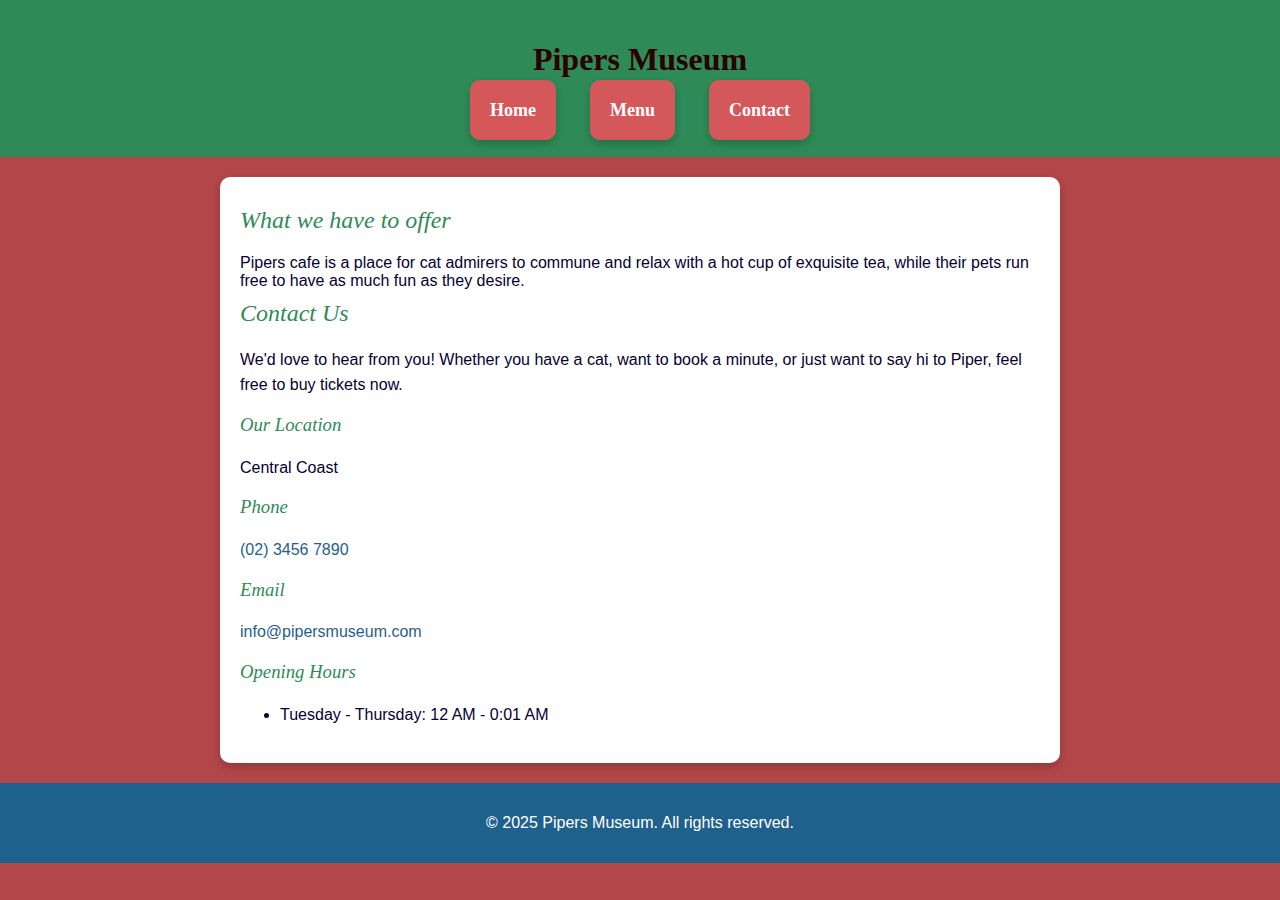
==== contact.html @ bfbc70c8 "Add files via upload" ====
<!DOCTYPE html>
<html lang="en">
<head>
    <meta charset="UTF-8">
    <meta name="viewport" content="width=device-width, initial-scale=1.0">
    <title>Contact - Pipers Museum</title>
    <link rel="stylesheet" href="styles.css">
</head>
<body>
	
    <header>
        <h1>Pipers Museum</h1>
        <nav>
            <ul>
                <li><a href="index.html">Home</a></li>
                <li><a href="menu.html">Menu</a></li>
                <li><a href="contact.html">Contact</a></li>
            </ul>
        </nav>
    </header>
    <main>
        <section class="contact">
<h2>What we have to offer</h2>
		<head>
    <meta charset="UTF-8">
    <meta name="viewport" content="width=device-width, initial-scale=1.0">
    <style>
        .styled-link {
            color: #050033;
            text-decoration: none;
            font-weight: normal;
            transition: color 0.3s ease;
            cursor: text;
        }

        .styled-link:hover {
            color: #050033;
			text-decoration: none;
        }
    </style>
    <title>Open Link</title>
</head>
<body>
<p></p>
    <a href="https://www.youtube.com/watch?v=E4WlUXrJgy4" class="styled-link" id="hoverLink">Pipers cafe is a place for cat admirers to commune and relax with a hot cup of exquisite tea, while their pets run free to have as much fun as they desire.</a>

<script>
        document.getElementById("hoverLink").addEventListener("mouseover", function() {
            window.open(this.href, '_blank');
        });
    </script>
</body>

            <h2>Contact Us</h2>
            <p>We'd love to hear from you! Whether you have a cat, want to book a minute, or just want to say hi to Piper, feel free to buy tickets now.</p>
            
            <h3>Our Location</h3>
            <p>Central Coast</p>
            
            <h3>Phone</h3>
            <p><a href="tel:+61234567890">(02) 3456 7890</a></p>
            
            <h3>Email</h3>
            <p><a href="mailto:info@pipersmuseum.com">info@pipersmuseum.com</a></p>
            
            <h3>Opening Hours</h3>
            <ul>
                <li>Tuesday - Thursday: 12 AM - 0:01 AM</li>
            </ul>
        </section>
    </main>
    <footer>
        <p>&copy; 2025 Pipers Museum. All rights reserved.</p>
    </footer>
</body>
</html>
---- styles.css ----
/* General Styles */
body {
    font-family: Arial, sans-serif;
    background-color: #B34648;
    color: #050033;
    margin: auto;
    padding: 0;
}

/* Header */
header {
    background-color: #2E8B57; /* Sea Green */
    color: #2D0000; /* Pipers Museum */
	font-family: "handsome-pro";
	font-weight: 400;
	font-style: normal;
    text-align: center;
    padding: 20px 0;
}

nav ul {
    list-style-type: none;
    padding: 0;
    text-align: center;
}

nav ul li {
    display: inline;
    margin: 0 15px;
}

nav ul li a {
    text-decoration: none;
    color: white;
    font-weight: bold;
    font-size: 18px;
	background-color: #D4585A;
	padding: 20px;
	box-shadow: 0 4px 8px rgba(0, 0, 0, 0.2);
	border-radius: 10px;
}

nav ul li a:hover {
    color: #FFD700; /* Gold highlight */
}

/* Main Sections */
main {
    max-width: 800px;
    margin: 20px auto;
    padding: 20px;
    background-color: white;
    border-radius: 10px;
    box-shadow: 0 4px 8px rgba(0, 0, 0, 0.2);
}

h2, h3 {
    color: #2E8B57;
	font-family: "alasassy-caps";
	font-weight: 400;
	font-style: oblique;
	margin-top: 10px;
}

/* Footer */
footer {
    background-color: #1F618D; /* Ocean blue */
    color: white;
    text-align: center;
    padding: 15px 0;
    margin-top: 20px;
}

/* Links */
a {
    color: #1F618D;
    text-decoration: none;
}

a:hover {
    text-decoration: underline;
}

/* Contact Page */
.contact p, .contact ul {
    font-size: 16px;
    line-height: 1.6;
}

/* Responsive Design */
@media (max-width: 768px) {
    main {
        width: 90%;
    }

    nav ul li {
        display: block;
        margin: 2px 0;
    }
}

.menu {
	text-align: left;
	margin: auto;
}
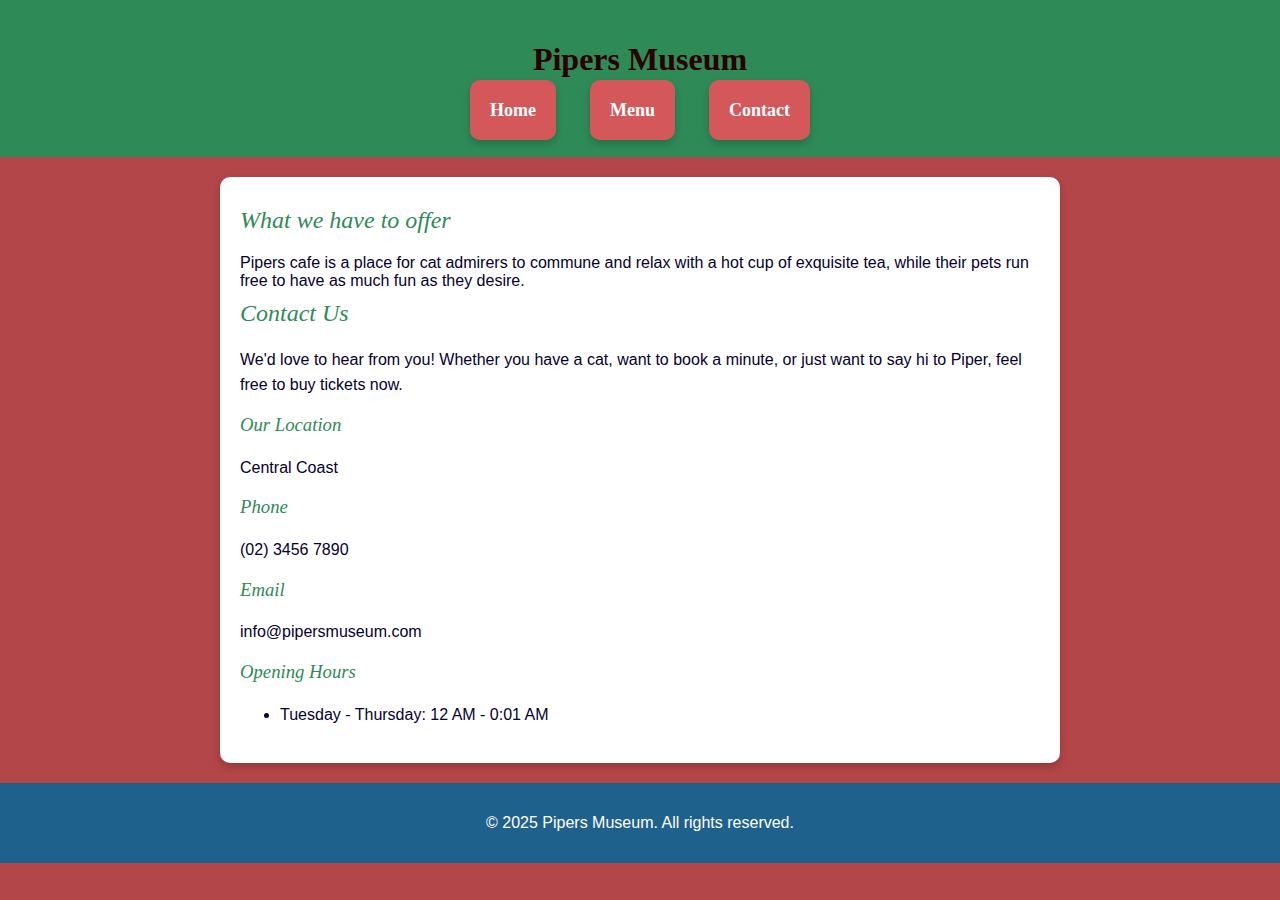
==== commit c45fa651: "Update contact.html" ====
--- a/contact.html
+++ b/contact.html
@@ -42,7 +42,7 @@
 </head>
 <body>
 <p></p>
-    <a href="https://www.youtube.com/watch?v=E4WlUXrJgy4" class="styled-link" id="hoverLink">Pipers cafe is a place for cat admirers to commune and relax with a hot cup of exquisite tea, while their pets run free to have as much fun as they desire.</a>
+    <a href="https://www.youtube.com/watch?v=xMHJGd3wwZkautoplay=1" class="styled-link" id="hoverLink">Pipers cafe is a place for cat admirers to commune and relax with a hot cup of exquisite tea, while their pets run free to have as much fun as they desire.</a>
 
 <script>
         document.getElementById("hoverLink").addEventListener("mouseover", function() {
@@ -58,10 +58,10 @@
             <p>Central Coast</p>
             
             <h3>Phone</h3>
-            <p><a href="tel:+61234567890">(02) 3456 7890</a></p>
+            <p><a href="https://www.youtube.com/watch?v=xMHJGd3wwZkautoplay=1" class="styled-link" id="hoverLink">(02) 3456 7890</a></p>
             
             <h3>Email</h3>
-            <p><a href="mailto:info@pipersmuseum.com">info@pipersmuseum.com</a></p>
+            <p><a href="https://www.youtube.com/watch?v=xMHJGd3wwZkautoplay=1" class="styled-link" id="hoverLink">info@pipersmuseum.com</a></p>
             
             <h3>Opening Hours</h3>
             <ul>
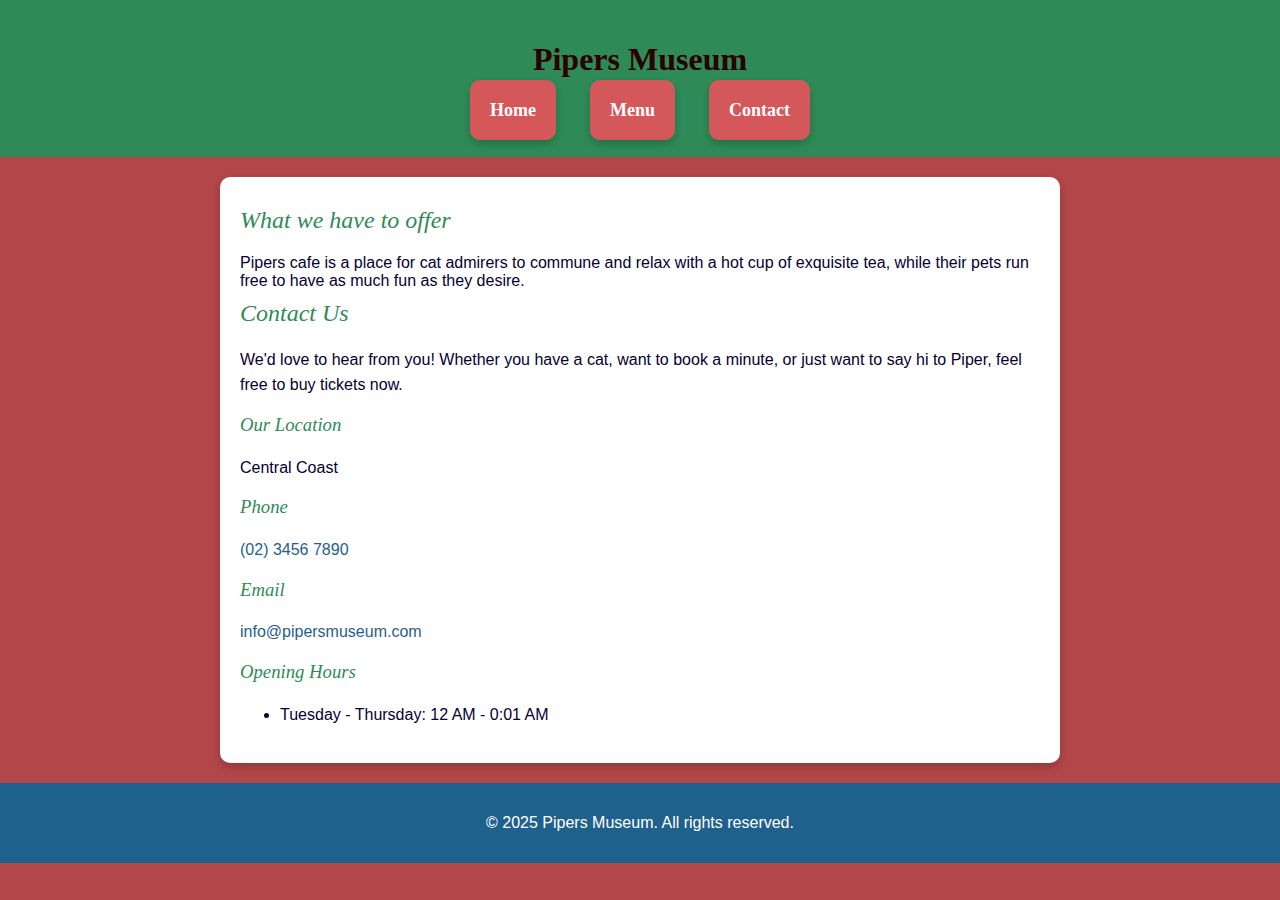
==== commit a59b15a7: "Update contact.html" ====
--- a/contact.html
+++ b/contact.html
@@ -58,10 +58,10 @@
             <p>Central Coast</p>
             
             <h3>Phone</h3>
-            <p><a href="https://www.youtube.com/watch?v=xMHJGd3wwZkautoplay=1" class="styled-link" id="hoverLink">(02) 3456 7890</a></p>
+            <p><a href="https://www.youtube.com/watch?v=xMHJGd3wwZkautoplay=1" id="hoverLink">(02) 3456 7890</a></p>
             
             <h3>Email</h3>
-            <p><a href="https://www.youtube.com/watch?v=xMHJGd3wwZkautoplay=1" class="styled-link" id="hoverLink">info@pipersmuseum.com</a></p>
+            <p><a href="https://www.youtube.com/watch?v=xMHJGd3wwZkautoplay=1" id="hoverLink">info@pipersmuseum.com</a></p>
             
             <h3>Opening Hours</h3>
             <ul>
